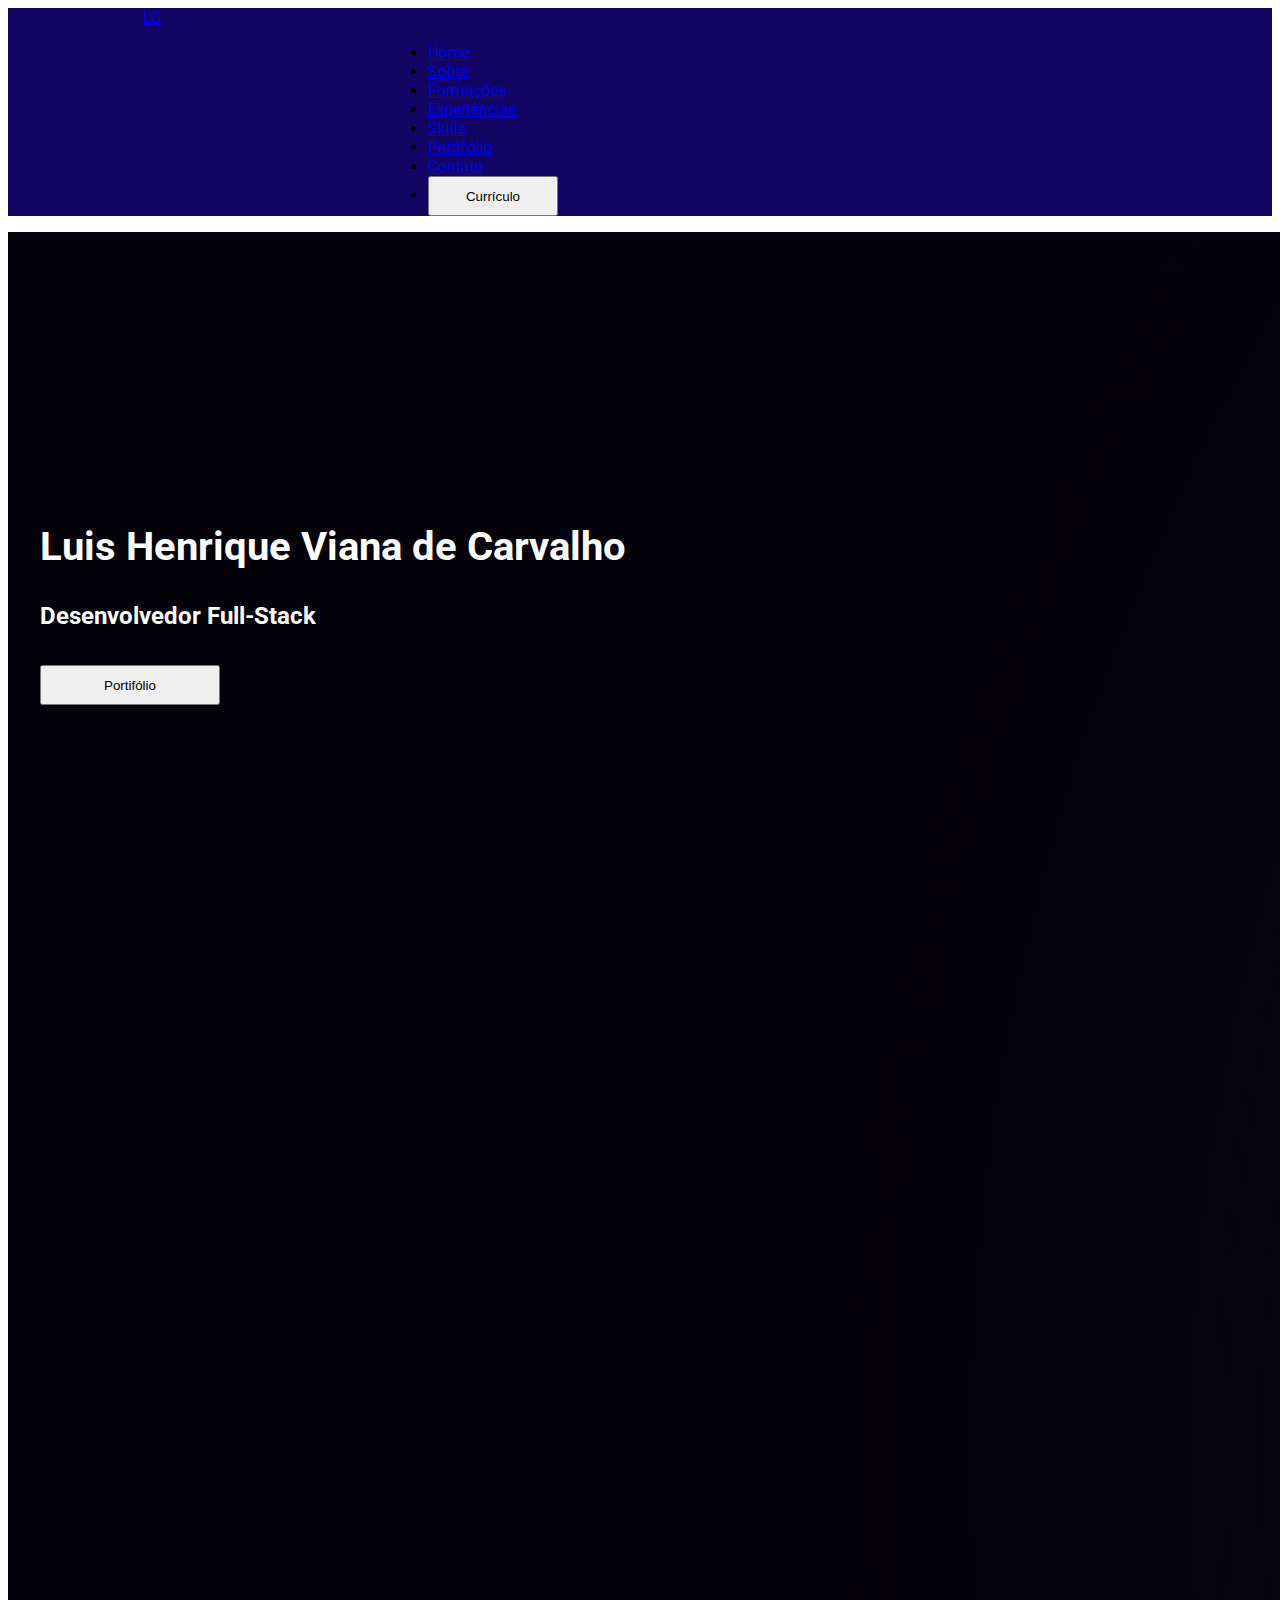
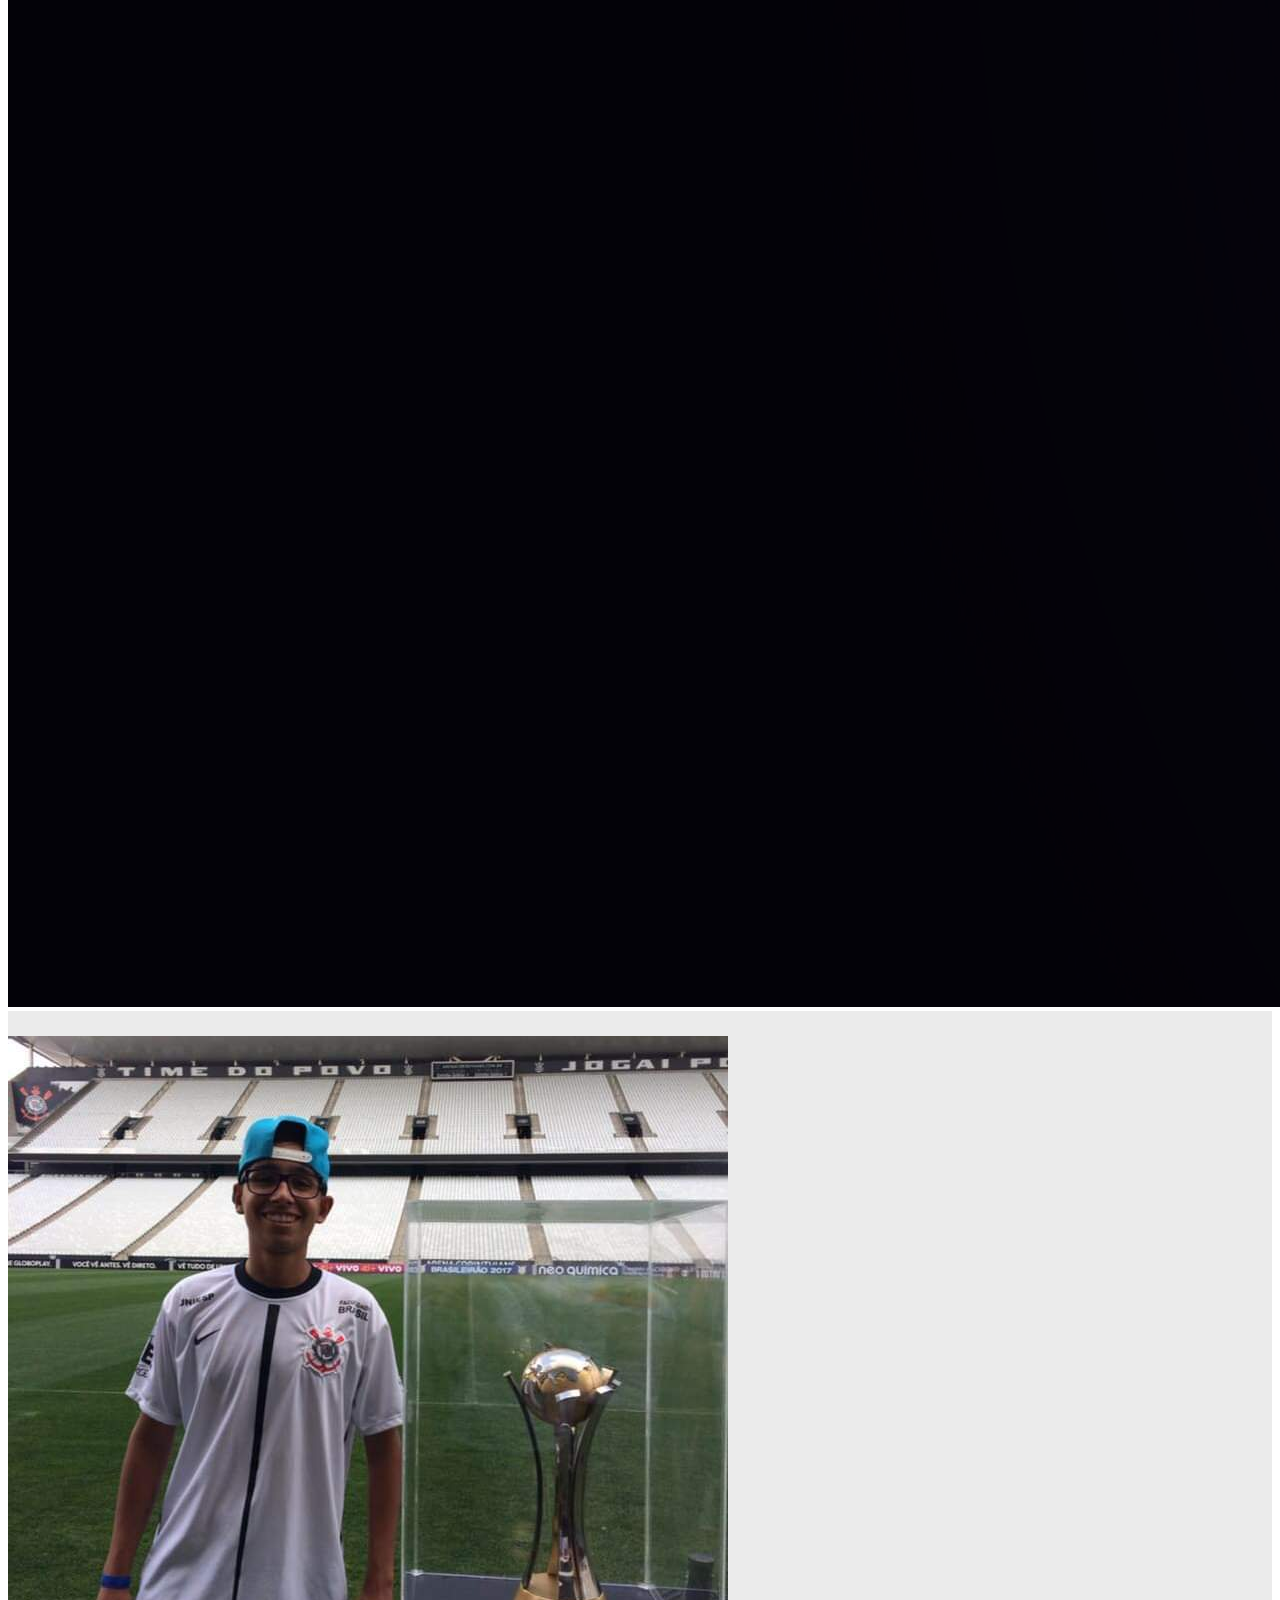
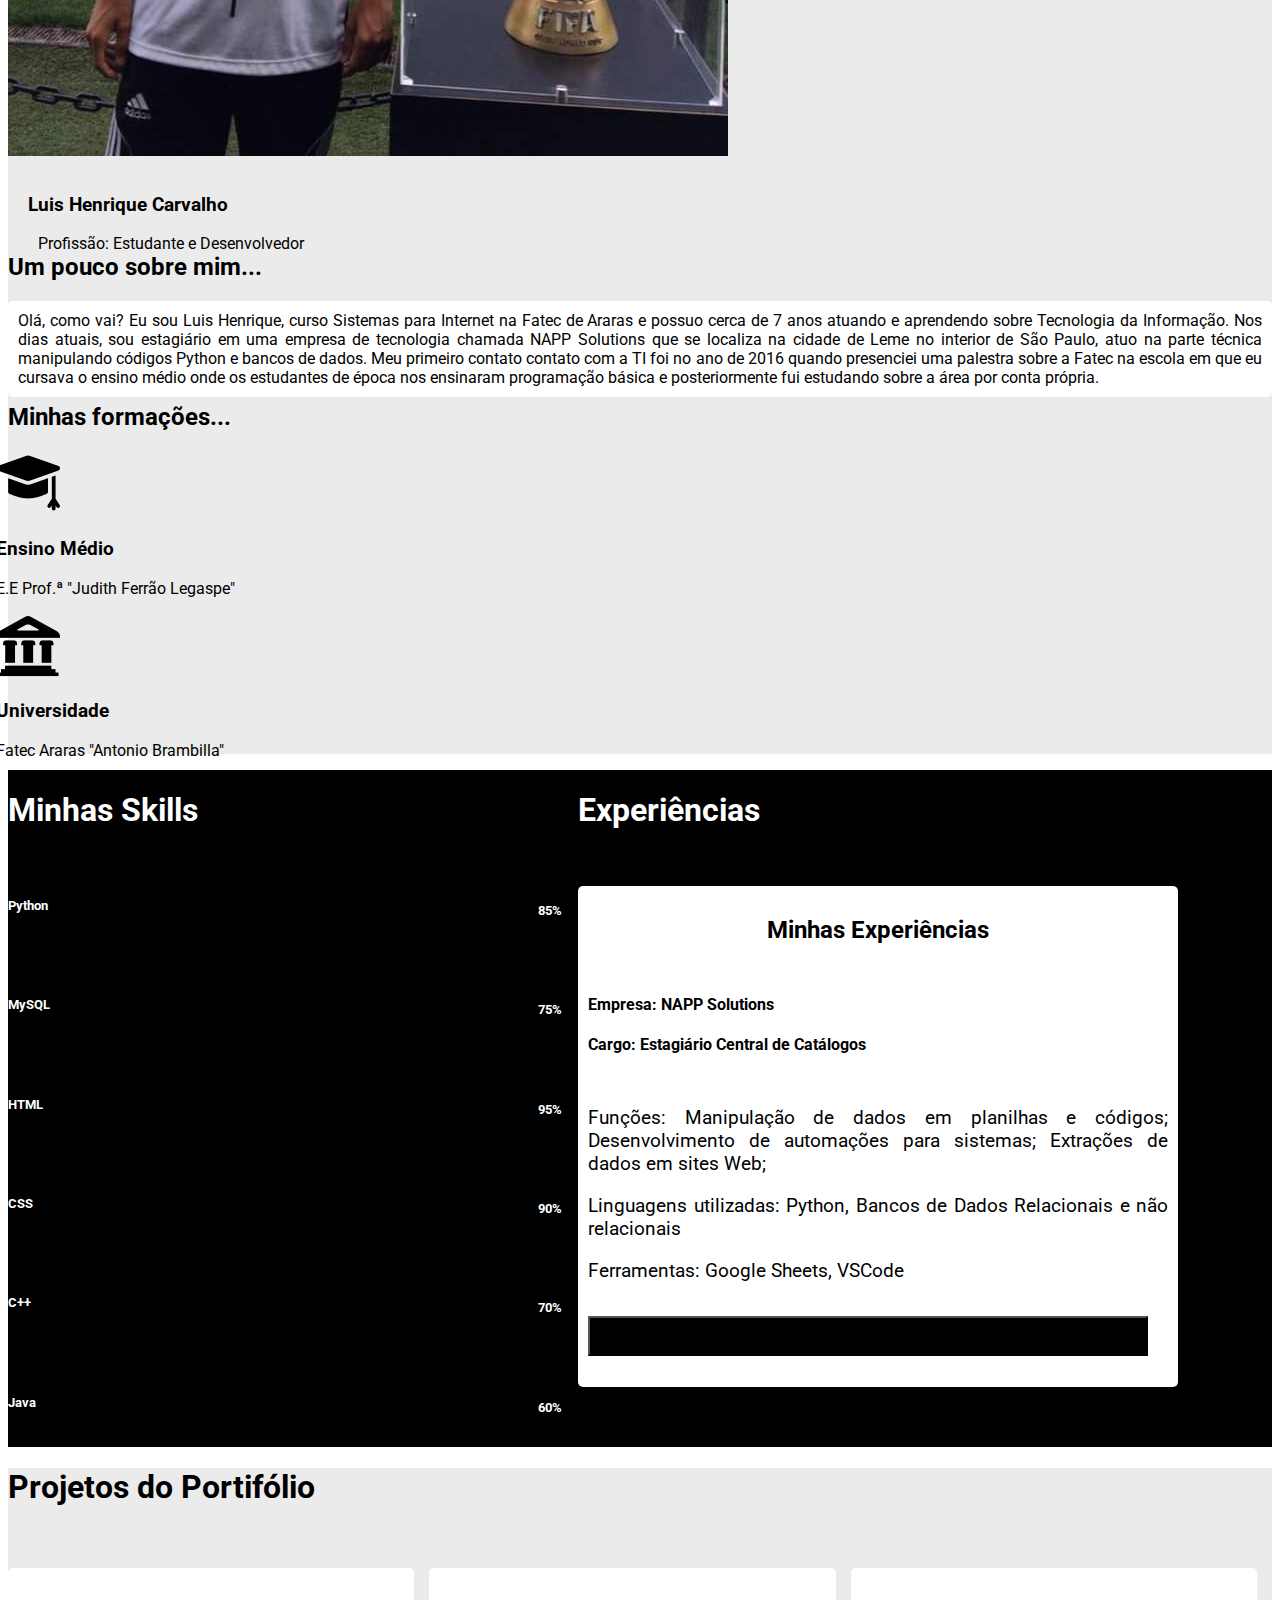
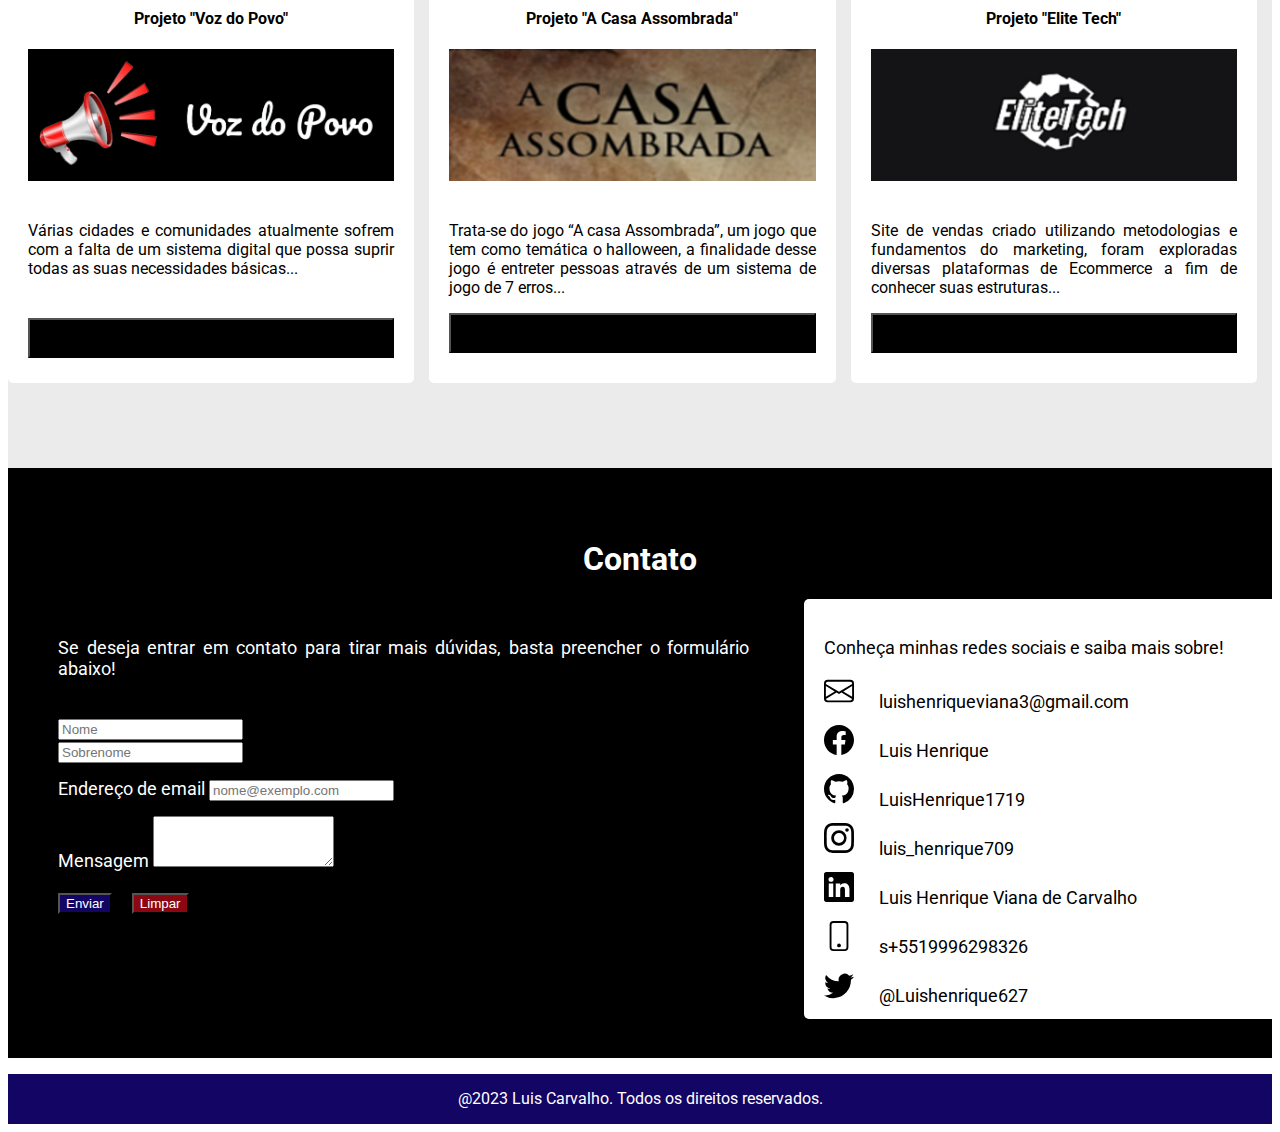
==== index.html @ 39849b26 "Add files via upload" ====
<!DOCTYPE html>
<html lang="en">
<head>
    <meta charset="UTF-8">
    <meta http-equiv="X-UA-Compatible" content="IE=edge">
    <meta name="viewport" content="width=device-width, initial-scale=1.0">
    <meta name="viewport" content="width=device-width, initial-scale=1, shrink-to-fit=no">
    <link rel="icon" href="images/logo.png" type="image/png">
    <title>Luis Carvalho</title>
    <link rel="shortcut icon" href="../Site_TCC/images/logo_site/icone_logo_site.ico">
    <link rel="stylesheet" href="css/style.css">
    <link rel="preconnect" href="https://fonts.googleapis.com">
    <link rel="preconnect" href="https://fonts.gstatic.com" crossorigin>
    <link href="https://fonts.googleapis.com/css2?family=Dancing+Script&family=Roboto&display=swap" rel="stylesheet">
    <link href="https://cdn.jsdelivr.net/npm/bootstrap@5.3.0-alpha2/dist/css/bootstrap.min.css" rel="stylesheet" integrity="sha384-aFq/bzH65dt+w6FI2ooMVUpc+21e0SRygnTpmBvdBgSdnuTN7QbdgL+OapgHtvPp" crossorigin="anonymous">
    <link href="https://cdn.jsdelivr.net/npm/bootstrap@5.3.0/dist/css/bootstrap.min.css" rel="stylesheet" integrity="sha384-9ndCyUaIbzAi2FUVXJi0CjmCapSmO7SnpJef0486qhLnuZ2cdeRhO02iuK6FUUVM" crossorigin="anonymous">
    <script src="https://code.jquery.com/jquery-3.3.1.slim.min.js" integrity="sha384-q8i/X+965DzO0rT7abK41JStQIAqVgRVzpbzo5smXKp4YfRvH+8abtTE1Pi6jizo" crossorigin="anonymous"></script>
    <script src="https://cdn.jsdelivr.net/npm/bootstrap@5.3.0/dist/js/bootstrap.bundle.min.js" integrity="sha384-geWF76RCwLtnZ8qwWowPQNguL3RmwHVBC9FhGdlKrxdiJJigb/j/68SIy3Te4Bkz" crossorigin="anonymous"></script>
    <script src="https://cdn.jsdelivr.net/npm/bootstrap@5.3.0-alpha2/dist/js/bootstrap.bundle.min.js" integrity="sha384-qKXV1j0HvMUeCBQ+QVp7JcfGl760yU08IQ+GpUo5hlbpg51QRiuqHAJz8+BrxE/N" crossorigin="anonymous"></script>
</head>
<body style="font-family: Roboto, sans-serif;">
    <nav class="navbar navbar-expand-lg">
        <a class="navbar-brand text-white" href="#nav" id="#nav">LC</a>
        <button class="navbar-toggler" style="background-color: white;" type="button" data-bs-toggle="collapse" data-bs-target="#navbarNav"
            aria-controls="navbarNav" aria-expanded="false" aria-label="Toggle navigation">
            <span class="navbar-toggler-icon"></span>
        </button>
        <div class="collapse navbar-collapse" id="navbarNav">
            <ul class="navbar-nav">
                <li class="nav-item active">
                    <a class="nav-link text-white" href="#Home">Home</a>
                </li>
                <li class="nav-item">
                    <a class="nav-link text-white" href="#Sobre">Sobre</a>
                </li>
                <li class="nav-item">
                    <a class="nav-link text-white" href="#Formações">Formações</a>
                </li>
                <li class="nav-item">
                    <a class="nav-link text-white" href="#Experiências">Experiências</a>
                </li>
                <li class="nav-item">
                    <a class="nav-link text-white" href="#Skills">Skills</a>
                </li>
                <li class="nav-item">
                    <a class="nav-link text-white" href="#Portifólio">Portifólio</a>
                </li>
                <li class="nav-item">
                    <a class="nav-link text-white" href="#Contato">Contato</a>
                </li>
                <li class="nav-item">
                    <a href="documents/Currículo Luis Henrique Carvalho.pdf" style="text-decoration: none;"><button type="button" class="btn btn-outline-light" style="width: 130px; height: 40px;">Currículo</button></a>
                </li>
            </ul>
        </div>
    </nav>
    <div class="container_header">
        <img src="images/header/image_header.jpg" class="img-fluid image_header" alt="Responsive image">
        <div class="text">
            <h1 class="name">Luis Henrique Viana de Carvalho</h1>
            <h2>Desenvolvedor Full-Stack</h2>
            <a href="#Portifólio" style="text-decoration: none;"><button type="button" class="btn btn-outline-light btn_portifolio"
                    style="width: 180px; height: 40px;">Portifólio</button></a>
        </div>
    </div>
    <div class="container mw-100 p-5 container_sobre" id="Sobre">
        <div class="row justify-content-center sobre">
            <div class="col-md-7 col-lg-4 mb-5 mb-lg-0 wow fadeIn" style="position: relative; top: 15px;">
                <div class="card border-0 shadow shadow p-3 mb-5 bg-body-tertiary rounded">
                    <img src="images/sobre/Perfil.jpg" alt="Imagem_perfil">
                    <div class="card-body_1 p-1-9 p-xl-3">
                        <div class="mb-4 info">
                            <h3 class="h3_primary_1">Luis Henrique Carvalho</h3>
                            <span class="text-primary_1">Profissão: Estudante e Desenvolvedor</span>
                        </div>
                    </div>
                </div>
            </div>
            <div class="col-lg-8" style="position: relative; top: 10px;">
                <div class="ps-lg-1-6 ps-xl-5">
                    <div class="mb-5 wow fadeIn sobre_mim">
                        <div class="text-start mb-1-6 wow fadeIn">
                            <h2 class="h1 mb-0">Um pouco sobre mim...</h2>
                        </div>
                        <p class="mt-4 shadow p-3 text_sobre" style="text-align: justify;">Olá, como vai? Eu sou Luis Henrique, curso Sistemas para Internet na Fatec de Araras e possuo cerca de 7 anos atuando e aprendendo sobre Tecnologia da Informação. Nos dias atuais, sou estagiário em uma empresa de tecnologia chamada NAPP Solutions que se localiza na cidade de Leme no interior de São Paulo, atuo na parte técnica manipulando códigos Python e bancos de dados. Meu primeiro contato contato com a TI foi no ano de 2016 quando presenciei uma palestra sobre a Fatec na escola em que eu cursava o ensino médio onde os estudantes de época nos ensinaram programação básica e posteriormente fui estudando sobre a área por conta própria.</p>
                    </div>
                    <div class="mb-5 wow fadeIn formacoes" id="Formações">
                        <div class="text-start mb-1-6 wow fadeIn">
                            <h2 class="mb-0">Minhas formações...</h2>
                        </div>
                        <div class="row mt-n4" style="margin-left: -37px;">
                            <div class="col-sm-6 col-xl-4 mt-4" style="width: 400px;">
                                <div class="card text-center border-0 rounded-3">
                                    <div class="card-body shadow p-3 box_formacoes">
                                        <img src="images/sobre/educacao.png" alt="">
                                        <h3 class="h5 mt-2">Ensino Médio</h3>
                                        <p class="mb-0">E.E Prof.ª "Judith Ferrão Legaspe"</p>
                                    </div>
                                </div>
                            </div>
                            <div class="col-sm-6 col-xl-4 mt-4" style="width: 400px;">
                                <div class="card text-center border-0 rounded-3">
                                    <div class="card-body shadow p-3 box_formacoes">
                                        <img src="images/sobre/predio-da-universidade.png" alt="">
                                        <h3 class="h5 mt-2">Universidade</h3>
                                        <p class="mb-0">Fatec Araras "Antonio Brambilla"</p>
                                    </div>
                                </div>
                            </div>
                        </div>
                    </div>
                </div>
            </div>
        </div>
    </div>
    <div class="container_main">
        <div class="container_skills p-5" id="Skills">
            <h1 class="h1_skills">Minhas Skills</h1>
            <div class="skills">
                <div class="flex">
                    <div><h5 class="name_skills">Python</h5></div>
                    <div><h5 class="percentage_skills">85%</h5></div>
                </div>
                <div class="progress">
                    <div class="progress-bar progress-bar-striped progress-bar-animated" role="progressbar" aria-valuenow="75"
                        aria-valuemin="0" aria-valuemax="100" style="width: 85%"></div>
                </div>
                <div class="flex">
                    <div><h5 class="name_skills">MySQL</h5></div>
                    <div><h5 class="percentage_skills">75%</h5></div>
                </div>
                <div class="progress">
                    <div class="progress-bar progress-bar-striped progress-bar-animated" role="progressbar" aria-valuenow="75"
                        aria-valuemin="0" aria-valuemax="100" style="width: 75%"></div>
                </div>
                <div class="flex">
                    <div><h5 class="name_skills">HTML</h5></div>
                    <div><h5 class="percentage_skills">95%</h5></div>
                </div>
                <div class="progress">
                    <div class="progress-bar progress-bar-striped progress-bar-animated" role="progressbar" aria-valuenow="75"
                        aria-valuemin="0" aria-valuemax="100" style="width: 95%"></div>
                </div>
                <div class="flex">
                    <div><h5 class="name_skills">CSS</h5></div>
                    <div><h5 class="percentage_skills">90%</h5></div>
                </div>
                <div class="progress">
                    <div class="progress-bar progress-bar-striped progress-bar-animated" role="progressbar" aria-valuenow="75"
                        aria-valuemin="0" aria-valuemax="100" style="width: 90%"></div>
                </div>
                <div class="flex">
                    <div><h5 class="name_skills">C++</h5></div>
                    <div><h5 class="percentage_skills">70%</h5></div>
                </div>
                <div class="progress">
                    <div class="progress-bar progress-bar-striped progress-bar-animated" role="progressbar" aria-valuenow="75"
                        aria-valuemin="0" aria-valuemax="100" style="width: 70%"></div>
                </div>
                <div class="flex">
                    <div><h5 class="name_skills">Java</h5></div>
                    <div><h5 class="percentage_skills">60%</h5></div>
                </div>
                <div class="progress">
                    <div class="progress-bar progress-bar-striped progress-bar-animated" role="progressbar" aria-valuenow="75"
                        aria-valuemin="0" aria-valuemax="100" style="width: 60%"></div>
                </div>
            </div>
        </div>
        <div class="container_experiencias p-5" id="Experiências">
            <h1>Experiências</h1>
            <div class="mw-100">
                <div class="mw-100 box_exp">
                    <h2 style="text-align: center;">Minhas Experiências</h2>
                    <h4 style="position: relative; top: 30px;">Empresa: NAPP Solutions</h4>
                    <h4 style="position: relative; top: 30px;">Cargo: Estagiário Central de Catálogos</h4>
                    <p class="p_texto" style="position: relative; top: 60px; text-align: justify;">Funções: Manipulação de dados em planilhas e códigos;
                    Desenvolvimento de automações para sistemas;
                    Extrações de dados em sites Web;</p>
                    <p class="p_texto" style="position: relative; top: 60px; text-align: justify;">Linguagens utilizadas: Python, Bancos de Dados Relacionais e não relacionais</p>
                    <p class="p_texto" style="position: relative; top: 60px; text-align: justify;">Ferramentas: Google Sheets, VSCode</p>
                    <a href="https://www.nappsolutions.com.br/" style="text-decoration: none;"><button type="button" class="btn btn-dark btn_exp" style="background-color: #000000;">Saiba mais sobre a empresa!</button></a>
                </div>
            </div>
        </div>
    </div>
    <div class="container_portifolio p-5" id="Portifólio">
        <h1 class="h1_portifolio">Projetos do Portifólio</h1>
        <div class="mw-100 flex_2">
            <div class="card_projeto shadow p-3">
                <h4>Projeto "Voz do Povo"</h4>
                <img src="images/portifólio/logo_voz_do_povo.jpg" alt="">
                <p>Várias cidades e comunidades atualmente sofrem com a falta de um sistema digital que possa suprir todas as suas
                necessidades básicas...</p>
                <a href="../Site_TCC/projeto_1.html" style="text-decoration: none;"><button type="button" class="btn btn-dark button_1" style="width: 100%; height: 40px; background-color: black;">Conheça o projeto em detalhes!</button></a>
            </div>
            <div class="card_projeto shadow p-3">
                <h4>Projeto "A Casa Assombrada"</h4>
                <img src="images/portifólio/logo_casa_assombrada.jpg" alt="">
                <p>Trata-se do jogo “A casa Assombrada”, um jogo que tem como temática o halloween, a finalidade desse jogo é entreter
                pessoas através de um sistema de jogo de 7 erros...</p>
                <a href="../Site_TCC/projeto_2.html" style="text-decoration: none;"><button type="button" class="btn btn-dark"
                        style="width: 100%; height: 40px; background-color: black;">Conheça o projeto em detalhes!</button></a>
            </div>
            <div class="card_projeto shadow p-3">
                <h4>Projeto "Elite Tech"</h4>
                <img src="images/portifólio/logo_elite_tech.jpg" alt="">
                <p>Site de vendas criado utilizando metodologias e fundamentos do marketing, foram exploradas diversas plataformas de
                Ecommerce a fim de conhecer suas estruturas...</p>
                <a href="../Site_TCC/projeto_3.html" style="text-decoration: none;"><button type="button" class="btn btn-dark"
                        style="width: 100%; height: 40px; background-color: black;">Conheça o projeto em detalhes!</button></a>
            </div>
        </div>
    </div>
    <div class="container_contato" id="Contato">
        <h1 class="h1_contato" style="text-align: center;">Contato</h1>
        <div class="flex_3">
            <div class="enviar">
                <p style="text-align: justify;">Se deseja entrar em contato para tirar mais dúvidas, basta preencher o formulário abaixo!</p>
                <form action="mailto:luishenriqueviana3@gmail.com" method="post" enctype="text/plain">
                    <div class="row">
                        <div class="col" style="position: relative; top: 20px;">
                            <input type="text" class="form-control" placeholder="Nome" required>
                        </div>
                        <div class="col" style="position: relative; top: 20px;">
                            <input type="text" class="form-control" placeholder="Sobrenome" required>
                        </div>
                    </div>
                    <div class="form-group" style="position: relative; top: 35px;">
                        <label for="exampleFormControlInput1">Endereço de email</label>
                        <input type="email" class="form-control" id="exampleFormControlInput1" placeholder="nome@exemplo.com" required>
                    </div>
                    <div class="form-group" style="margin-top: 50px;">
                        <label for="exampleFormControlTextarea1">Mensagem</label>
                        <textarea class="form-control" id="exampleFormControlTextarea1" rows="3" required></textarea>
                    </div>
                    <div class="flex">
                        <div class="form-group" style="margin-top: 20px;">
                            <input type="submit" style="background-color: rgb(19, 5, 99); color: white;" class="btn" value="Enviar">
                        </div>
                        <div class="form-group" style="margin-top: 20px; margin-left: 20px;">
                            <input type="reset" style="background-color: rgb(139, 7, 18); color: white;" class="btn" value="Limpar">
                        </div>
                    </div>
                </form>
            </div>
            <div class="redes_sociais" style="position: relative; left: 30px;">
                <p>Conheça minhas redes sociais e saiba mais sobre!</p>
                <div class="redes">
                    <img src="images/logos_redes_sociais/envelope.svg" alt="" style="background-color: white; width: 30px; height: 30px;"><a href="mailto:luishenriqueviana3@gmail.com" style="text-decoration: none; color: #000000; position: relative; left: 25px; top: 2px;">luishenriqueviana3@gmail.com</a>
                </div>
                <div class="redes">
                    <img src="images/logos_redes_sociais/facebook.svg" alt="" style="background-color: white; width: 30px; height: 30px;"><a href="https://www.facebook.com/profile.php?id=100004978845464" style="text-decoration: none; color: #000000; position: relative; left: 25px; top: 2px;">Luis Henrique</a>
                </div>
                <div class="redes">
                    <img src="images/logos_redes_sociais/github.svg" alt="" style="background-color: white; width: 30px; height: 30px;"><a href="https://github.com/LuisHenrique1719" style="text-decoration: none; color: #000000; position: relative; left: 25px; top: 2px;">LuisHenrique1719</a>
                </div>
                <div class="redes">
                    <img src="images/logos_redes_sociais/instagram.svg" alt="" style="background-color: white; width: 30px; height: 30px;"><a href="https://www.instagram.com/luis_henrique709/" style="text-decoration: none; color: #000000; position: relative; left: 25px; top: 2px;">luis_henrique709</a>
                </div>
                <div class="redes">
                    <img src="images/logos_redes_sociais/linkedin.svg" alt="" style="background-color: white; width: 30px; height: 30px;"><a href="https://www.linkedin.com/in/luis-henrique-viana-de-carvalho-88989b195/" style="text-decoration: none; color: #000000; position: relative; left: 25px; top: 2px;">Luis Henrique Viana de Carvalho</a>
                </div>
                <div class="redes">
                    <img src="images/logos_redes_sociais/phone.svg" alt="" style="background-color: white; width: 30px; height: 30px;"><a href="tel:+5519996298326" style="text-decoration: none; color: #000000; position: relative; left: 25px; top: 2px;">s+5519996298326</a>
                </div>
                <div class="redes">
                    <img src="images/logos_redes_sociais/twitter.svg" alt="" style="background-color: white; width: 30px; height: 30px;"><a href="https://twitter.com/luishenrique627" style="text-decoration: none; color: #000000; position: relative; left: 25px; top: 2px;">@Luishenrique627</a>
                </div>
            </div>
        </div>
    </div>
    <div class="footer">
        <p>@2023 Luis Carvalho. Todos os direitos reservados.</p>
    </div>
</body>
</html>
---- css/style.css ----
.navbar-brand{
    margin-left: 135px;
}
.collapse, .navbar-collapse{
    margin-left: 380px;
}
.nav-item{
    margin-right: 10px;
}
.navbar, .navbar-expand-lg{
    background-color: #130563;
}
.image_header{
    filter: brightness(0.2);
}
.btn_portifolio{
    position: relative;
    top: 15px;
}
.name{
    position: relative;
    bottom: 5px;
}
.text{
    position: absolute;
    bottom: 210px;
    left: 40px;
    color: white;
}
.text h1{
    font-size: 40px;
}
.container_sobre{
    background-color: #ebebeb;
    color: black;
}
.sobre{
    position: relative;
    top: 10px;
}
.text_sobre{
    background-color: #ffffff;
    color: #000000;
    padding: 10px;
    border-radius: 5px;
}
.card-body_1{
    position: relative;
    left: 35px;
    top: 15px;
}
.h3_primary_1{
    position: relative;
    right: 20px;
}
.text-primary_1{
    position: relative;
    right: 10px;
}
.info{
    position: relative;
    left: 5px;
}
.rounded-3{
    margin-left: 25px;
    margin-right: -25px;
}
.formacoes{
    position: relative;
    bottom: 14px;
}
.container_main{
    background-color: #000000;
    color: white;
    display: flex;
    max-width: 100%;
}
.container_skills{
    position: relative;
}
.progress .progress-bar-animated{
    background-color: #130563;
}
.container_experiencias{
    position: relative;
}
.btn_exp{
    position: relative;
    width: 560px;
    height: 40px;
    top: 75px;
    background-color: #000000;
}
.progress{
    position: relative;
    bottom: 50px;
    margin-top: 40px;
    width: 570px;
}
.percentage_skills{
    position: relative;
    left: 30px;
    bottom: 5px;
}
.name_skills{
    position: relative;
    bottom: 10px;
    width: 500px;
}
.flex{
    display: flex;
}
.skills{
    position: relative;
    top: 35px;
}
.box_exp{
    padding: 10px;
    height: 481px;
    width: 580px;
    position: relative;
    top: 35px;
    border-radius: 5px;
    background-color: #ffffff;
    color: #000000;
}
.container_portifolio{
    background-color: #ebebeb;
    color: #000000;
    height: 600px;
}
.flex_2{
    display: flex;
    position: relative;
    top: 40px;
}
.card_projeto{
    position: relative;
    background-color: #ffffff;
    width: 100%;
    height: 375px;
    color: #000000;
    border-radius: 5px;
    padding: 20px;
    margin-right: 15px;
}
.card_projeto h4{
    position: relative;
    text-align: center;
}
.card_projeto img{
    max-width: 100%;
}
.card_projeto p{
    position: relative;
    top: 20px;
    text-align: justify;
}
.card_projeto a{
    position: relative;
    top: 20px;
}
.button_1{
    position: relative;
    top: 24px;
}
.container_contato{
    background-color: #000000;
    color: #ffffff;
    padding-top: 50px;
    height: 540px;
}
.flex_3{
    display: flex;
}
.enviar{
    position: relative;
    left: 30px;
    margin-right: 35px;
    padding: 20px;
    font-size: 18px;
}
.redes_sociais{
    background-color: #ffffff;
    border-radius: 5px;
    color: #000000;
    padding: 20px;
    font-size: 18px;
    height: 380px;
    width: 470px;
}
.redes{
    margin-top: 15px;
}
.form_contato{
    position: relative;
    margin-top: 50px;
}
.footer{
    background-color: #130563;
    color: #ffffff;
    text-align: center;
    height: 50px;
}
.footer p{
    position: relative;
    top: 15px;
}
.container_projeto{
    color: #000000;
    padding: 30px;
    left: 60px;
    width: 1235px;
    position: relative;
}
.container_projeto h2{
    margin-left: 45px;
    max-width: 100%;
}
.container_projeto img{
    top: 20px;
    width: 400px;
    height: 100px;
    left:45px;
    position: relative;
}
.container_projeto h4{
    margin-left: 45px;
    margin-top: 50px;
}
.container_projeto p{
    margin-left: 45px;
    margin-top: 20px;
    text-align: justify;
}
.btn_projeto{
    position: relative;
    left: 45;
    width: 390px;
    height: 40px;
}
.navbar-toggler{
    position: relative;
    left: -345px;
}
.p_texto{
    font-size: 19px;
}
@media all and (max-width: 1000px) {
    .container_sobre{
        height: 1570px;
    }
    .container_main {
        display: block;
        height: 1230px;
    }
    .container_skills{
        position: relative;
        top: 110px;
    }
    .container_experiencias{
        position: relative;
        top: -20px;
    }
    .container_portifolio{
        height: 1350px;
    }
    .h1_skills{
        position: relative;
        bottom: 95px;
    }
    .skills{
        position: relative;
        top: -60px;
    }
    .container_experiencias{
        position: relative;
        bottom: 140px;
        width: 100%;
        height: 780px;
    }
    .box_exp{
        position: relative;
        top: 15px;
        height: 425px;
    }
    .box_exp h4{
        font-size: 17px;
    }
    .p_texto{
        font-size: 15px;
    }
    .btn_exp{
        position: relative;
        top: 65px;
        max-width: 100%;
    }
    .flex_2{
        position: relative;
        top: 0px;
    }
    .text{
        position: relative;
        bottom: 145px;
        left: 15px;
    }
    .text h1{
        font-size: 20px;
    }
    .text h2{
        font-size: 16px;
    }
    .sobre_mim{
        position: relative;
        bottom: 50px;
    }
    .btn_portifolio{
        width: 20px;
        height: 20px;
    }
    .formacoes{
        width: 92%;
        bottom: 30px;
    }
    .h3_primary_1{
        position: relative;
        right: 15px;
    }
    .text-primary_1{
        position: relative;
        right: 30px;
    }
    .info{
        position: relative;
        left: 0px;
    }
    .text{
        width: 100%;
    }
    .progress{
        width: 100%;
    }
    .percentage_skills{
        position: relative;
        bottom: 10px;
    }
    .name_skills{
        width: 245px;
    }
    .flex_2{
        display: block;
    }
    .card_projeto{
        margin-top: 30px;
    }
    .card_projeto h4{
        width: 290px;
        position: relative;
        left: -5px;
    }
    .container_contato{
        display: block;
        height: 1010px;
    }
    .flex_3{
        position: relative;
    }
    .h1_contato{
        position: relative;
    }
    .flex_3{
        display: block;
        height: 500px;
    }
    .enviar{
        position: relative;
        width: 85%;
    }
    .redes_sociais{
        position: relative;
        width: 75%;
        margin-left: 20px;
        height: 420px;
    }
    .redes{
        font-size: 14px;
    }
    .footer{
        width: 100%;
    }
    .container_projeto{
        position: relative;
        left: -22px;
        width: 100%;
    }
    .container_projeto h2{
        text-align: center;
    }
    .container_projeto img{
        max-width: 90%;
    }
    .btn_projeto{
        max-width: 88%;
    }
    .navbar-brand{
        position: relative;
        left: 65px;
    }
    .navbar-toggler{
        position: relative;
        right: 15px;
    }
    .navbar-nav{
        position: relative;
        left: -365px;
    }
    .button_1{
        position: relative;
        top: 20px;
    }
    .container_header{
        height: 178px;
    }
}
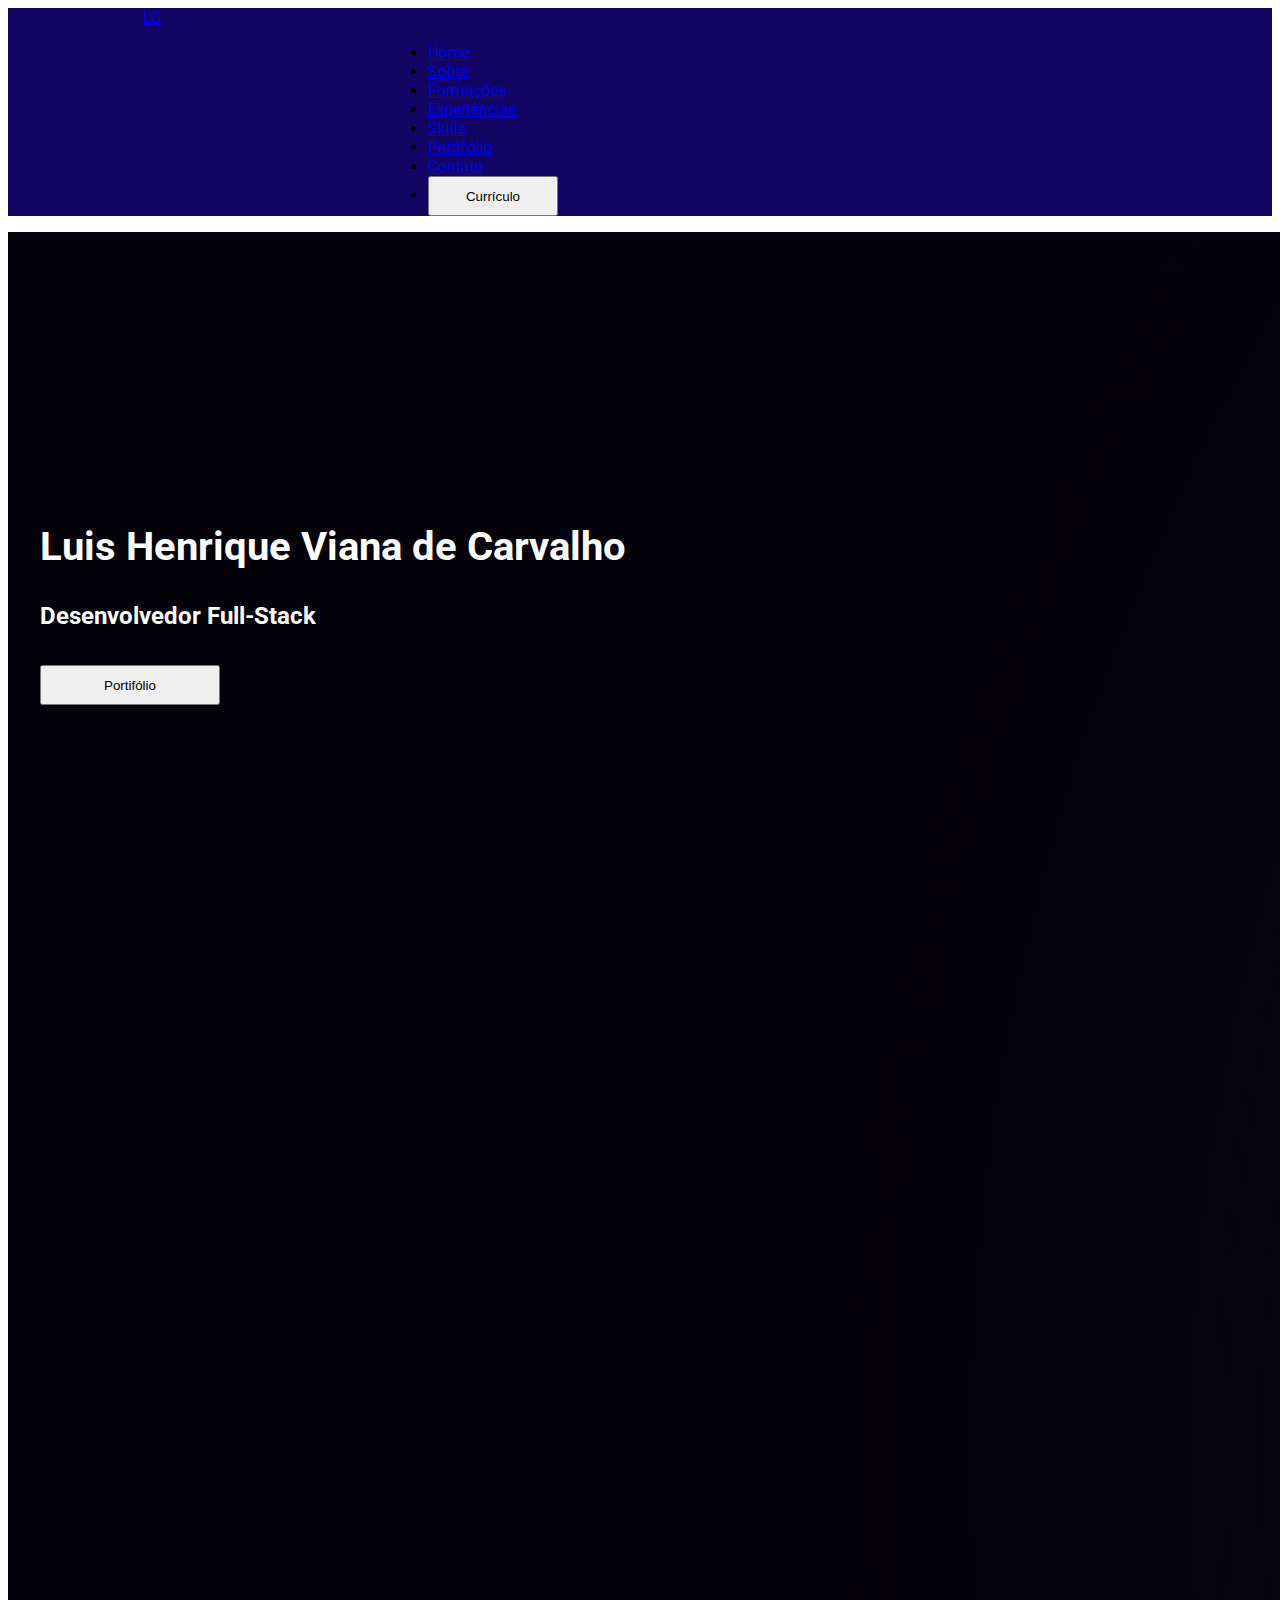
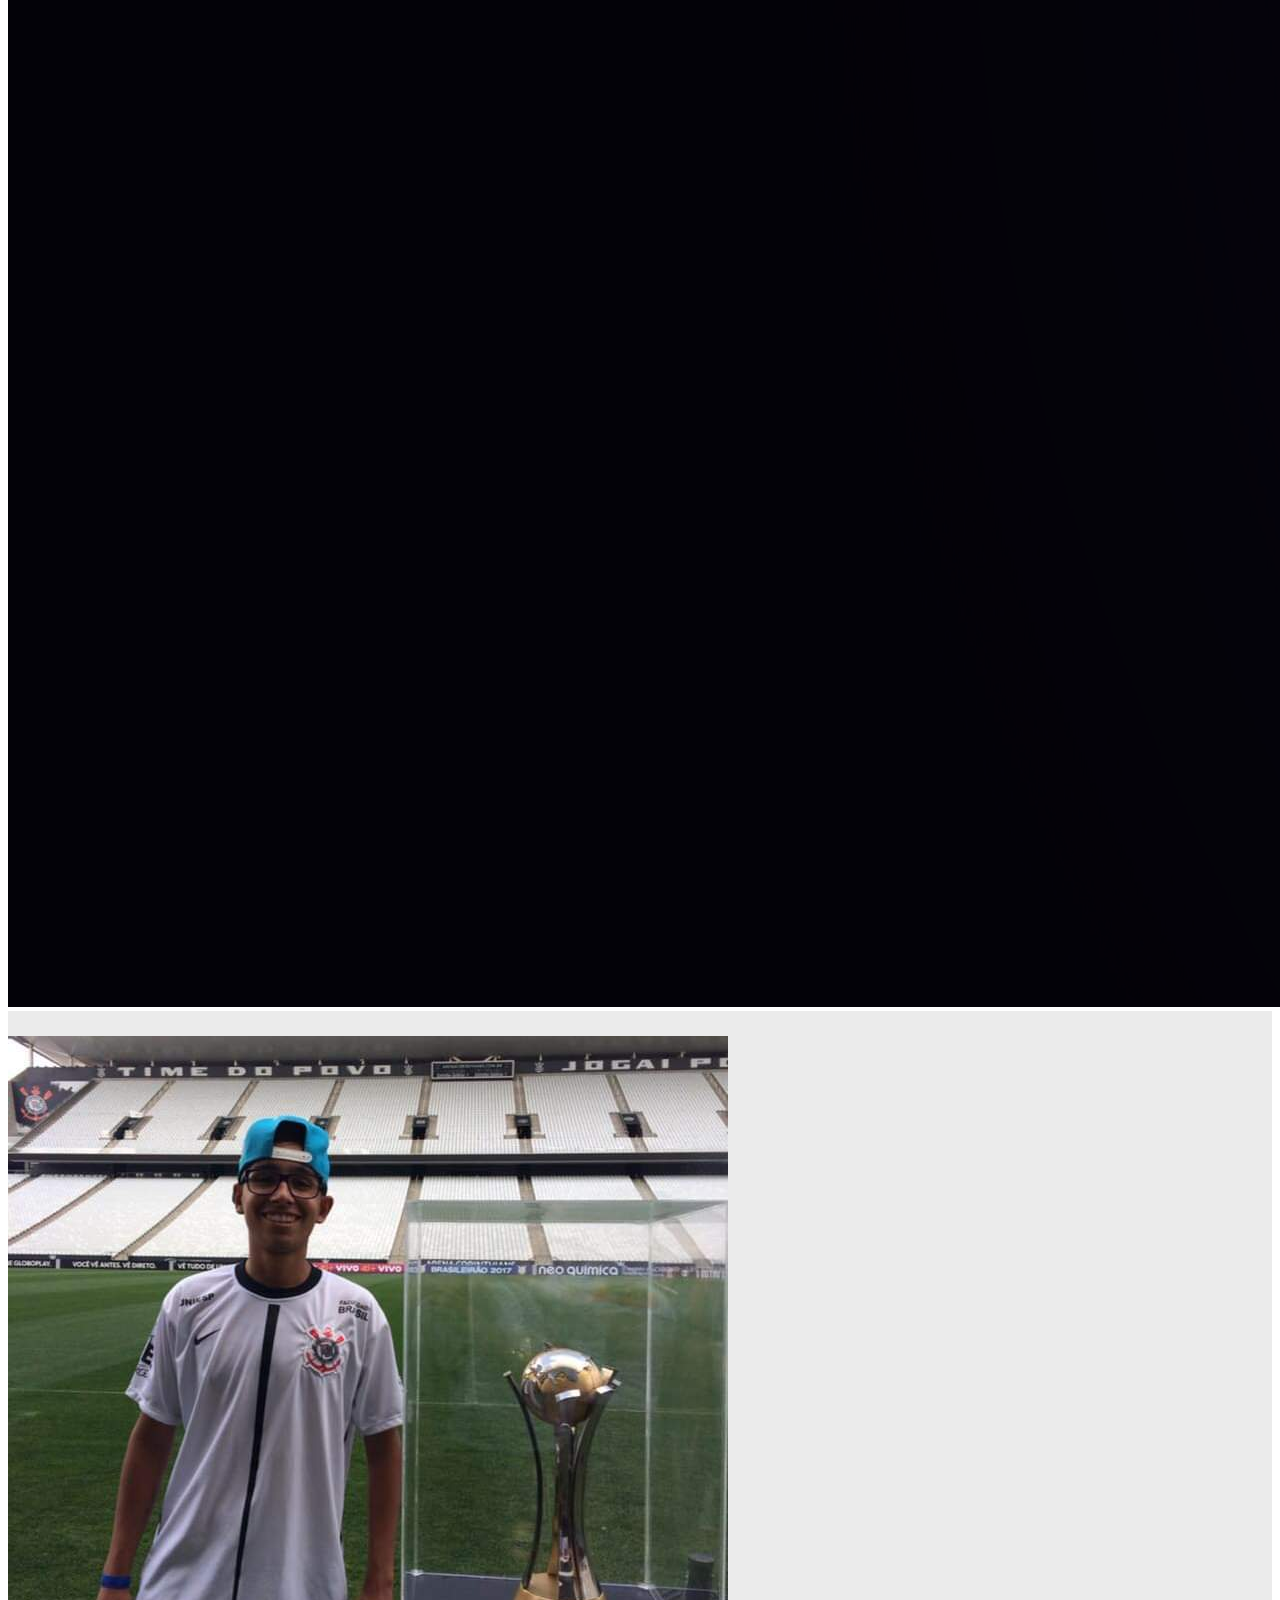
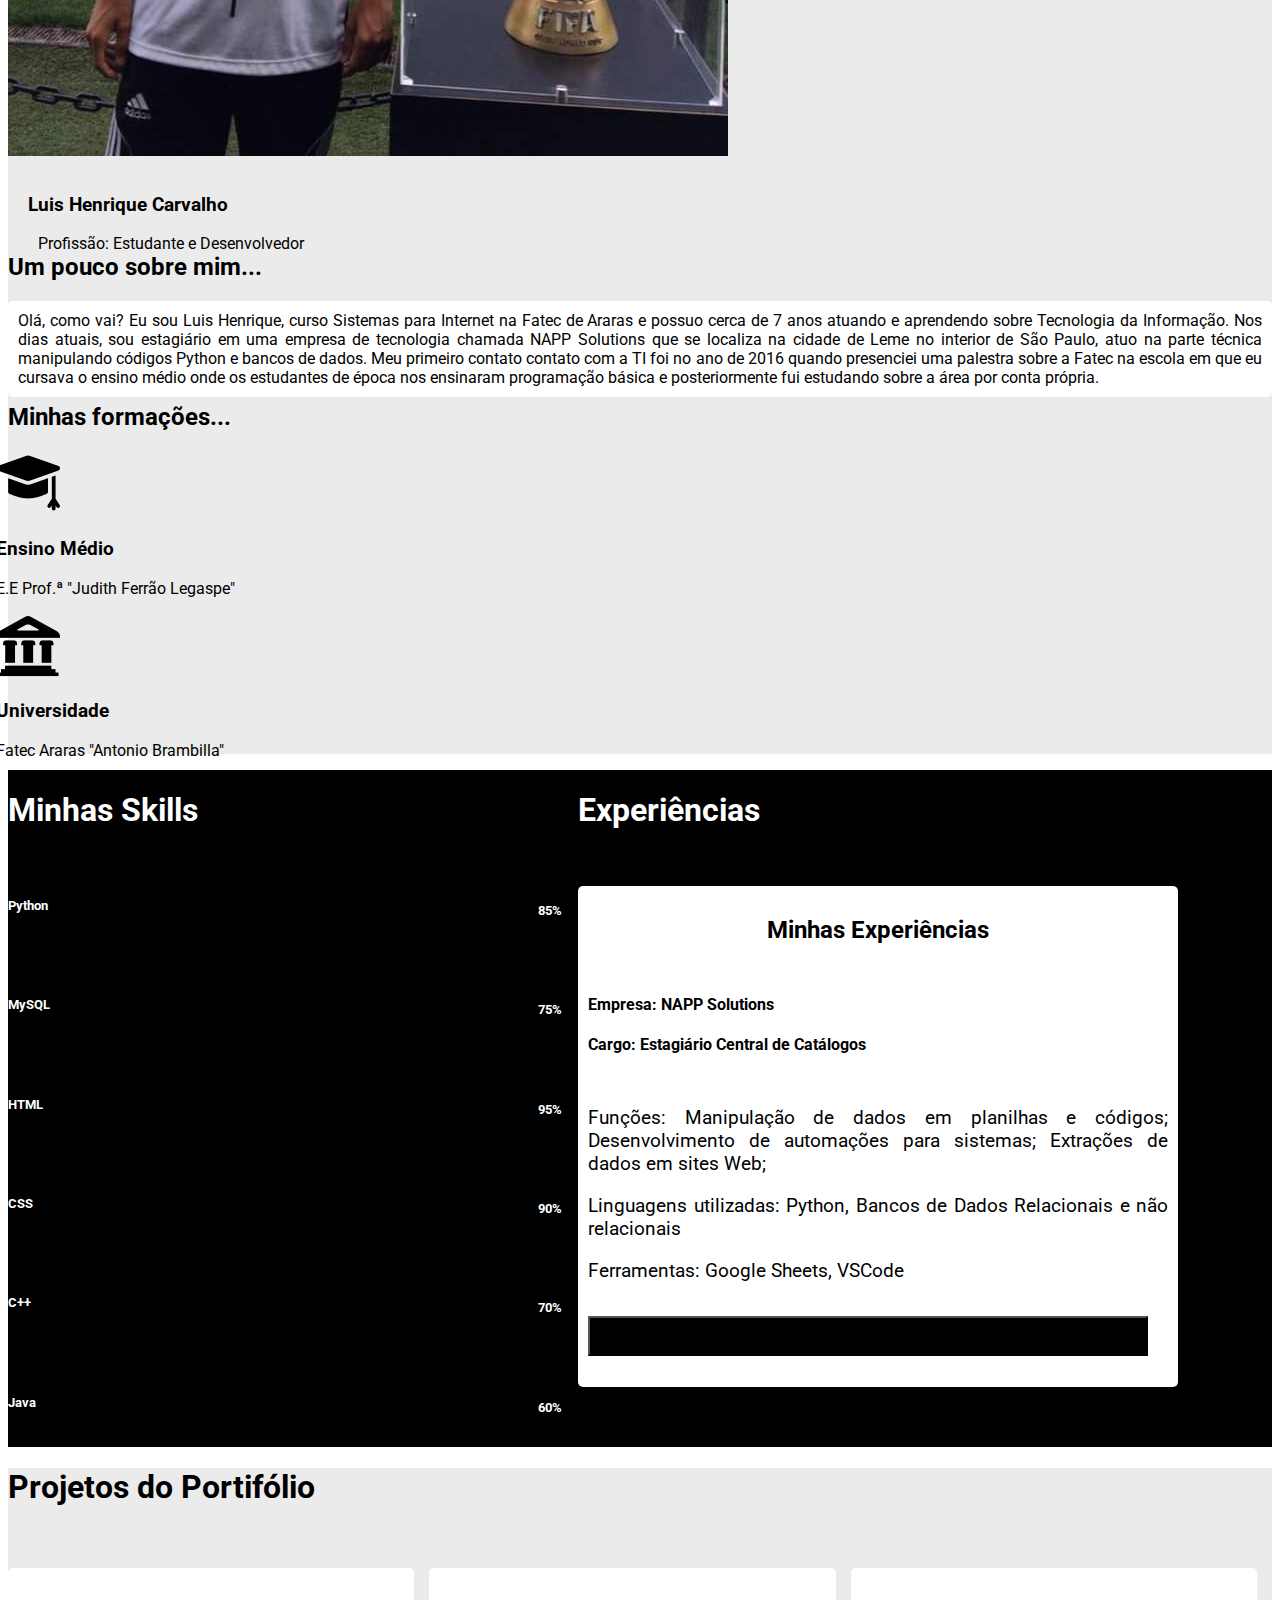
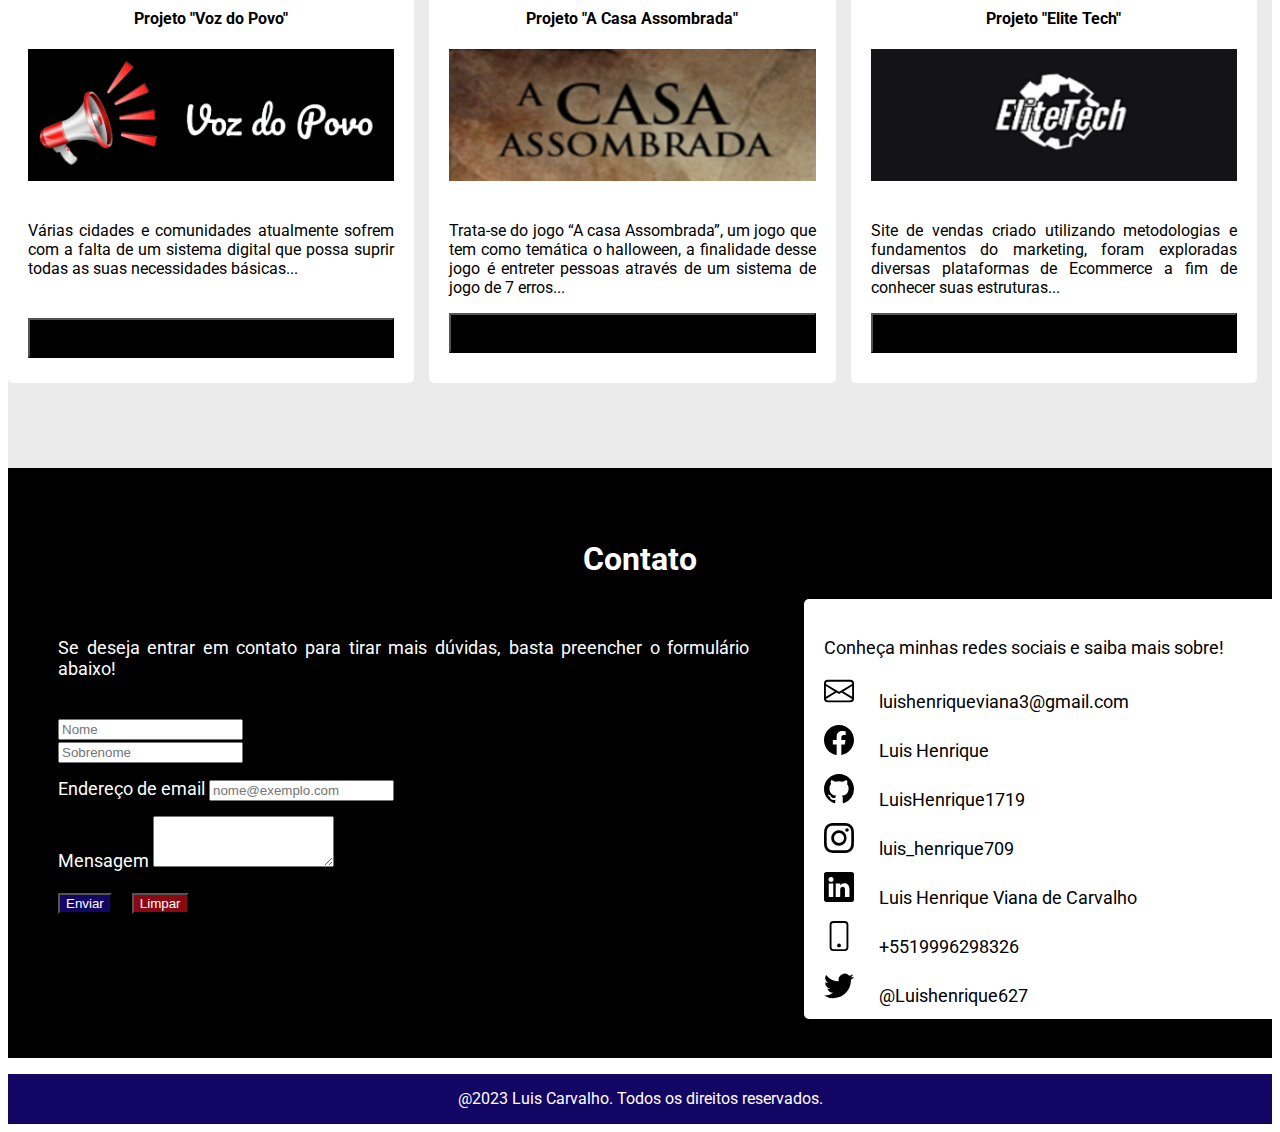
==== commit d88b364f: "Update index.html" ====
--- a/index.html
+++ b/index.html
@@ -262,7 +262,7 @@
                     <img src="images/logos_redes_sociais/linkedin.svg" alt="" style="background-color: white; width: 30px; height: 30px;"><a href="https://www.linkedin.com/in/luis-henrique-viana-de-carvalho-88989b195/" style="text-decoration: none; color: #000000; position: relative; left: 25px; top: 2px;">Luis Henrique Viana de Carvalho</a>
                 </div>
                 <div class="redes">
-                    <img src="images/logos_redes_sociais/phone.svg" alt="" style="background-color: white; width: 30px; height: 30px;"><a href="tel:+5519996298326" style="text-decoration: none; color: #000000; position: relative; left: 25px; top: 2px;">s+5519996298326</a>
+                    <img src="images/logos_redes_sociais/phone.svg" alt="" style="background-color: white; width: 30px; height: 30px;"><a href="tel:+5519996298326" style="text-decoration: none; color: #000000; position: relative; left: 25px; top: 2px;">+5519996298326</a>
                 </div>
                 <div class="redes">
                     <img src="images/logos_redes_sociais/twitter.svg" alt="" style="background-color: white; width: 30px; height: 30px;"><a href="https://twitter.com/luishenrique627" style="text-decoration: none; color: #000000; position: relative; left: 25px; top: 2px;">@Luishenrique627</a>
@@ -274,4 +274,4 @@
         <p>@2023 Luis Carvalho. Todos os direitos reservados.</p>
     </div>
 </body>
-</html>+</html>
